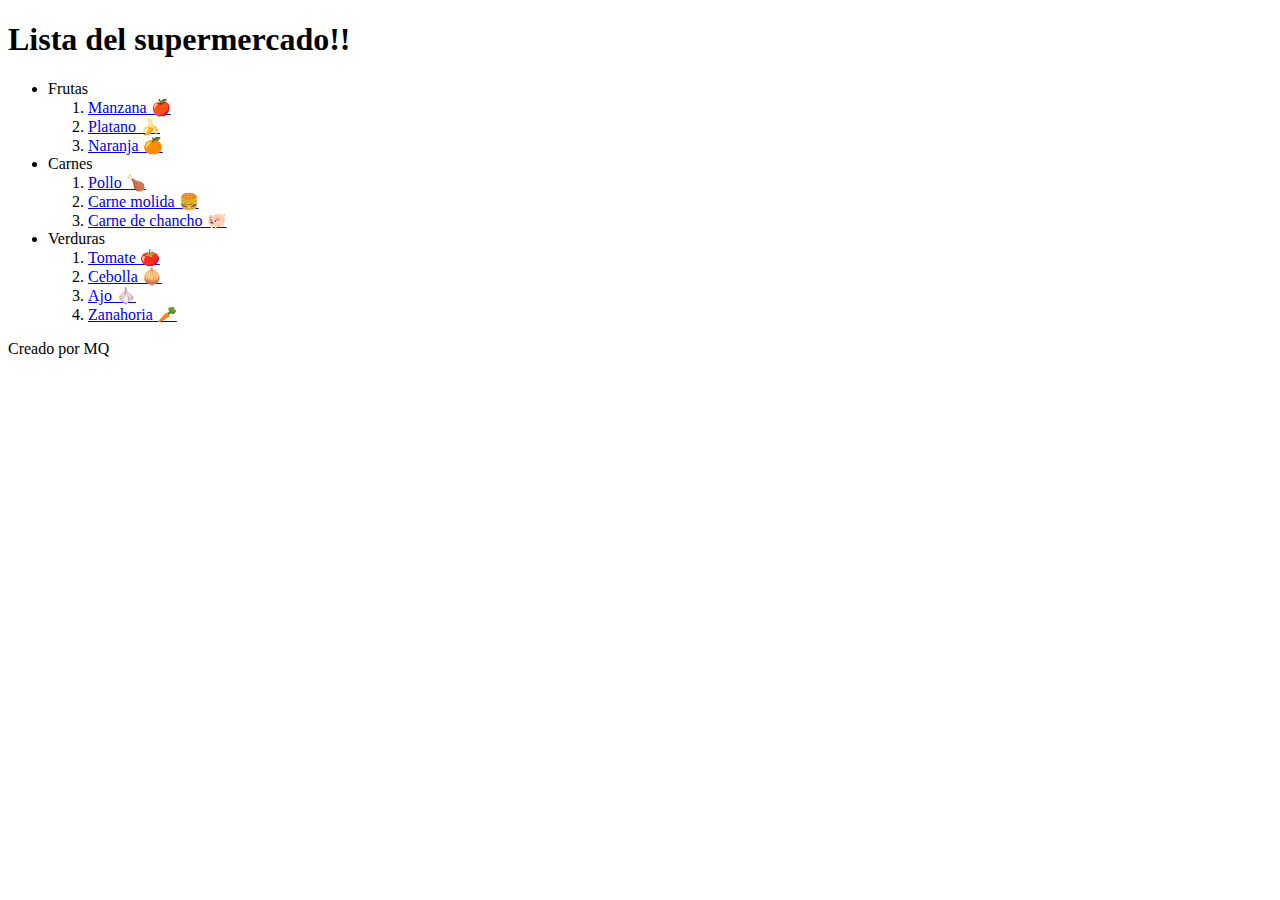
==== HTML/claseIndex/index.html @ 7db01868 "Archivos de clase html css" ====
<!DOCTYPE html>
<html lang="es">
  <head>
    <meta charset="UTF-8" />
    <meta name="description" content="Esta página te mostrará fotos de gatos" />
    <meta name="robots" content="index,follow" />
    <title>Es mi página</title>
    <meta name="viewport" content="width=device-width, initial-scale=1.0" />
    <link rel="stylesheet" href="./css/style.css" />
  </head>
  <body>
    <header>
      <h1>Lista del supermercado!!</h1>
    </header>
    <main>
      <ul>
        <li>Frutas</li>
        <ol>
          <li>
            <a href="https://www.comedera.com/receta-para-hacer-un-pie-de-manzana/">
              Manzana 🍎</a>
          </li>
          <li>
            <a>
              <a href="https://www.laylita.com/recetas/platanos-maduros-fritos/">
              Platano 🍌</a>
              </a>
          </li>           
          <li>
            <a href="https://www.recetasnestle.com.pe/recetas/main-course/pollo-a-la-naranja">
              Naranja 🍊
            </a>
          </li>
        </ol>
        <li>Carnes</li>
        <ol>
          <li>
            <a href="https://www.recetasnestle.com.ec/recetas/brunch/picadita-mixta">
              Pollo 🍗</a>
          </li>
          <li>
            <a href="https://www.mexicoenmicocina.com/receta-facil-de-carne-molida/">
              Carne molida 🍔</a>
          </li>
          <li>
            <a href="https://www.youtube.com/watch?v=ZSgg3MDUoTk">
              Carne de chancho 🐖</a>
          </li>
        </ol>
        <li>Verduras</li>
        <ol>
          <li>
            <a href="https://www.recetasnestle.com.ec/recetas/torre-de-tomate">
              Tomate 🍅</a>
          </li>
          <li>
            <a href="https://www.laylita.com/recetas/curtido-de-cebolla-y-tomate/">
              Cebolla 🧅</a>
          </li>
          <li>
            <a href="https://www.hellmanns.com/us/es/recetas/receta-al-ajo.html">
              Ajo 🧄</a>
          </li>
          <li>
            <a
              href="https://www.cocinafacil.com.mx/salud-y-nutricion/beneficios-de-la-zanahoria/"
              >Zanahoria 🥕</a
            >
          </li>
        </ol>
      </ul>
    </main>
    <footer>
      <p>Creado por MQ</p>
    </footer>
  </body>
</html>
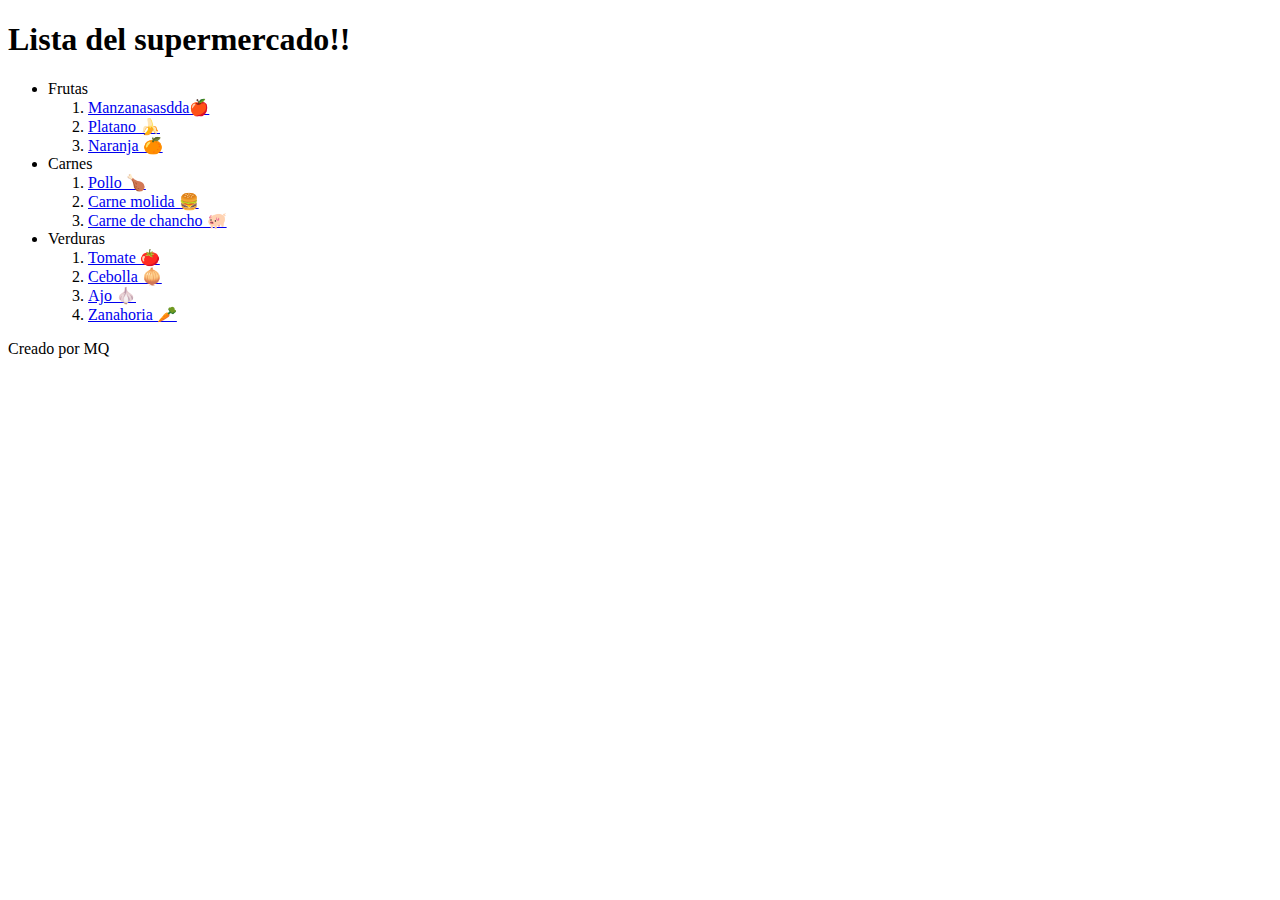
==== commit 85a69cbb: "Cambios de prueba" ====
--- a/HTML/claseIndex/index.html
+++ b/HTML/claseIndex/index.html
@@ -18,7 +18,7 @@
         <ol>
           <li>
             <a href="https://www.comedera.com/receta-para-hacer-un-pie-de-manzana/">
-              Manzana 🍎</a>
+              Manzanasasdda🍎</a>
           </li>
           <li>
             <a>
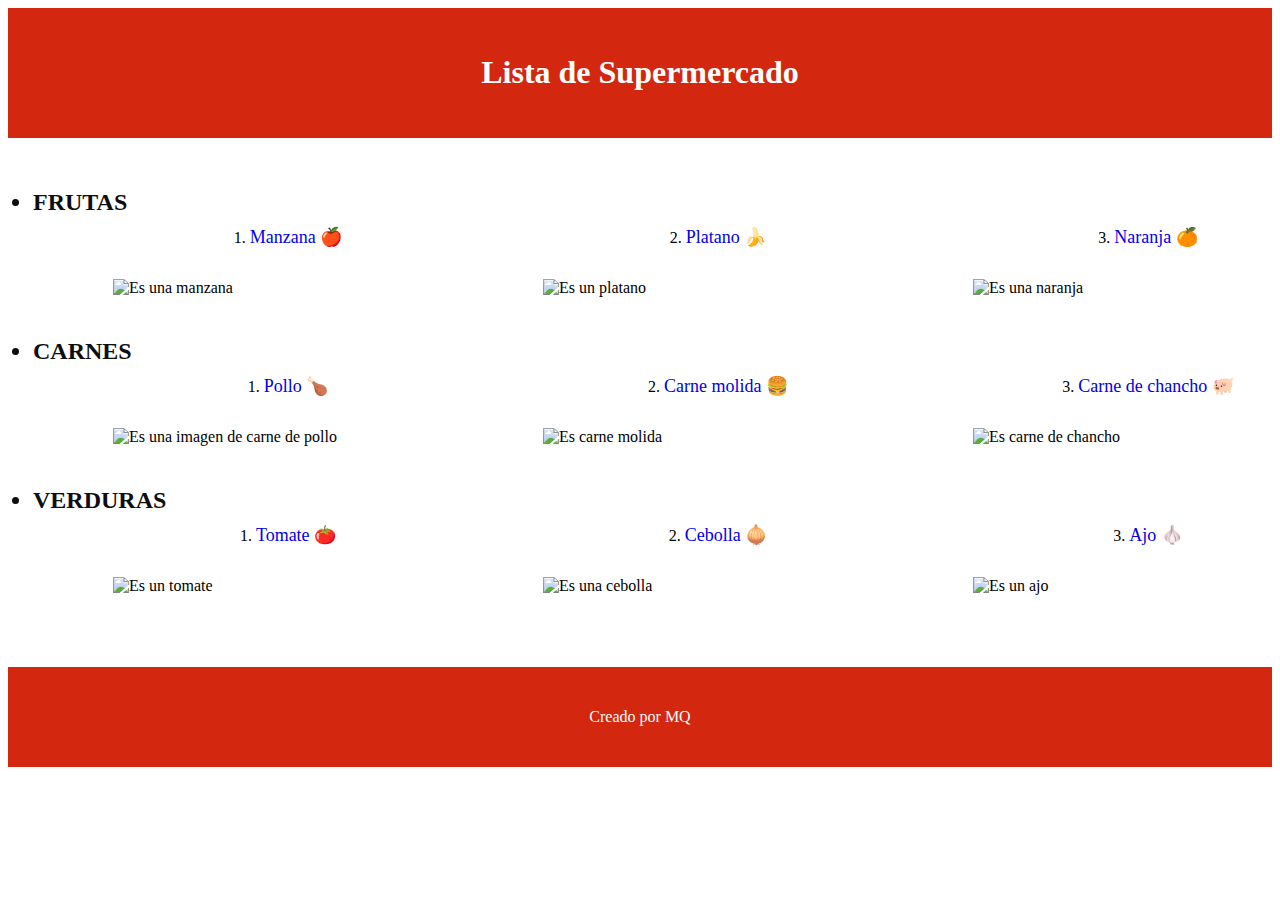
==== commit ef36a455: "Cambios solicitados por el tutor" ====
--- a/HTML/claseIndex/index.html
+++ b/HTML/claseIndex/index.html
@@ -1,5 +1,5 @@
 <!DOCTYPE html>
-<html lang="es">
+<html lang="en">
   <head>
     <meta charset="UTF-8" />
     <meta name="description" content="Esta página te mostrará fotos de gatos" />
@@ -10,65 +10,76 @@
   </head>
   <body>
     <header>
-      <h1>Lista del supermercado!!</h1>
-    </header>
+      <nav>
+          <h1>Lista de Supermercado</h1>
+      </nav>
+  </header>
     <main>
-      <ul>
-        <li>Frutas</li>
-        <ol>
-          <li>
-            <a href="https://www.comedera.com/receta-para-hacer-un-pie-de-manzana/">
-              Manzanasasdda🍎</a>
-          </li>
-          <li>
-            <a>
-              <a href="https://www.laylita.com/recetas/platanos-maduros-fritos/">
-              Platano 🍌</a>
-              </a>
-          </li>           
-          <li>
-            <a href="https://www.recetasnestle.com.pe/recetas/main-course/pollo-a-la-naranja">
-              Naranja 🍊
-            </a>
-          </li>
-        </ol>
-        <li>Carnes</li>
-        <ol>
-          <li>
-            <a href="https://www.recetasnestle.com.ec/recetas/brunch/picadita-mixta">
-              Pollo 🍗</a>
-          </li>
-          <li>
-            <a href="https://www.mexicoenmicocina.com/receta-facil-de-carne-molida/">
-              Carne molida 🍔</a>
-          </li>
-          <li>
-            <a href="https://www.youtube.com/watch?v=ZSgg3MDUoTk">
-              Carne de chancho 🐖</a>
-          </li>
-        </ol>
-        <li>Verduras</li>
-        <ol>
-          <li>
-            <a href="https://www.recetasnestle.com.ec/recetas/torre-de-tomate">
-              Tomate 🍅</a>
-          </li>
-          <li>
-            <a href="https://www.laylita.com/recetas/curtido-de-cebolla-y-tomate/">
-              Cebolla 🧅</a>
-          </li>
-          <li>
-            <a href="https://www.hellmanns.com/us/es/recetas/receta-al-ajo.html">
-              Ajo 🧄</a>
-          </li>
-          <li>
-            <a
-              href="https://www.cocinafacil.com.mx/salud-y-nutricion/beneficios-de-la-zanahoria/"
-              >Zanahoria 🥕</a
-            >
-          </li>
-        </ol>
-      </ul>
+          <ul>
+             <li class="food_group">Frutas</li>
+              <ol>
+                <div class="aliment_container">
+                      <li class="aliment"><a href="https://www.comedera.com/receta-para-hacer-un-pie-de-manzana/"> Manzana 🍎</a> </li>
+                      <figure>
+                        <img src="./imagenes/manzana.jpg" width="100" height="100" alt="Es una manzana"/>
+                      </figure>
+                </div>
+                <div class="aliment_container">
+                      <li class="aliment"><a href="https://www.laylita.com/recetas/platanos-maduros-fritos/"> Platano 🍌</a> </li>
+                      <figure>
+                        <img src="./imagenes/platano.jpg" width="100" height="100" alt="Es un platano"/>
+                      </figure>
+                </div>
+                <div class="aliment_container">          
+                      <li class="aliment"><a href="https://www.recetasnestle.com.pe/recetas/main-course/pollo-a-la-naranja"> Naranja 🍊</a> </li>
+                      <figure>
+                        <img src="./imagenes/naranja.jpg" width="100" height="100" alt="Es una naranja"/>
+                      </figure>
+                </div>
+              </ol>
+            <li class="food_group">Carnes</li>
+              <ol>
+                <div class="aliment_container"> 
+                      <li class="aliment"><a href="https://www.recetasnestle.com.ec/recetas/brunch/picadita-mixta"> Pollo 🍗</a> </li>
+                      <figure>
+                        <img src="./imagenes/pollo.jpg" width="80" height="80" alt="Es una imagen de carne de pollo"/>
+                      </figure>
+                </div>
+                <div class="aliment_container"> 
+                      <li class="aliment"><a href="https://www.mexicoenmicocina.com/receta-facil-de-carne-molida/"> Carne molida 🍔</a> </li>
+                      <figure>
+                        <img src="./imagenes/carnem.jpg" width="80" height="80" alt="Es carne molida"/>
+                      </figure>
+                </div>
+                <div class="aliment_container"> 
+                      <li class="aliment"><a href="https://www.youtube.com/watch?v=ZSgg3MDUoTk"> Carne de chancho 🐖</a> </li>
+                      <figure>
+                        <img src="./imagenes/carnec.jpg" width="80" height="80" alt="Es carne de chancho"/>
+                      </figure>
+                </div>
+              </ol>
+            <li class="food_group">Verduras</li>
+            <ol>
+                <div class="aliment_container"> 
+                      <li class="aliment"><a href="https://www.recetasnestle.com.ec/recetas/torre-de-tomate"> Tomate 🍅</a> </li>
+                      <figure>
+                        <img src="./imagenes/tomate.jpg" width="100" height="100" alt="Es un tomate"/>
+                      </figure>
+                </div>
+                <div class="aliment_container"> 
+                      <li class="aliment"><a href="https://www.laylita.com/recetas/curtido-de-cebolla-y-tomate/">Cebolla 🧅</a></li>
+                      <figure>
+                        <img src="./imagenes/cebolla.jpg" width="100" height="100" alt="Es una cebolla"/>
+                      </figure>
+                </div>
+                <div class="aliment_container"> 
+                      <li class="aliment"><a href="https://www.hellmanns.com/us/es/recetas/receta-al-ajo.html">Ajo 🧄</a></li>
+                      <figure>
+                        <img src="./imagenes/ajo.jpg" width="80" height="80" alt="Es un ajo"/>
+                      </figure>
+                </div>
+              </ol>
+          </ul>
     </main>
     <footer>
       <p>Creado por MQ</p>
--- a/HTML/claseIndex/css/style.css
+++ b/HTML/claseIndex/css/style.css
@@ -0,0 +1,52 @@
+{
+    margin: 0;
+}
+
+header, footer {
+    margin: 0;
+    padding: 25px;
+    background-color: rgb(211, 39, 16);
+    color: white;
+    text-align: center;
+}
+
+ul {
+    padding: 25px;
+}
+
+.food_group {
+    text-transform: uppercase;
+    padding: 10px 0;
+    color: rgb(14, 14, 15);
+    font-weight: bold;
+    font-size: 24px;
+}
+
+ol {
+    display: flex;
+    justify-content: space-evenly;
+}
+
+figure {
+    width: 350px;
+    padding: 15px 0 ;
+}
+
+.aliment_container img{
+    width: 50%;
+}
+
+.aliment {
+    text-align: center;
+    list-style-position: inside;
+}
+
+a {
+    text-decoration: none;
+    font-size: 18px;
+    /* padding: 10px; */
+}
+
+a:hover {
+    text-decoration: underline;
+}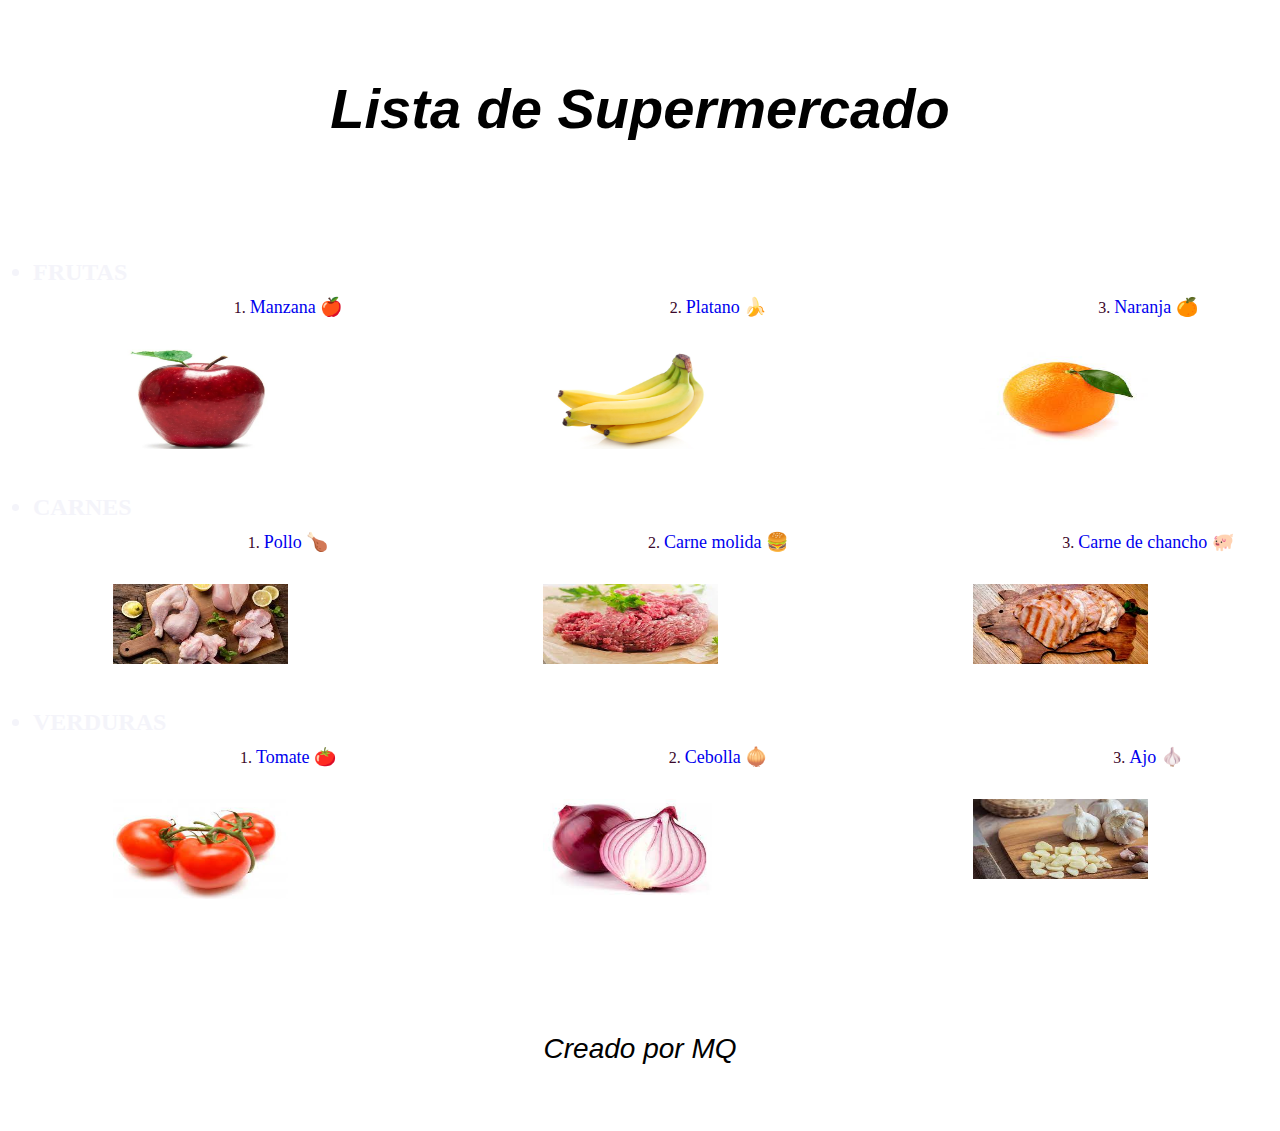
==== commit 9860399b: "Cambios clase posicionamiento" ====
--- a/HTML/claseIndex/index.html
+++ b/HTML/claseIndex/index.html
@@ -14,6 +14,8 @@
           <h1>Lista de Supermercado</h1>
       </nav>
   </header>
+  
+
     <main>
           <ul>
              <li class="food_group">Frutas</li>
--- a/HTML/claseIndex/css/style.css
+++ b/HTML/claseIndex/css/style.css
@@ -4,11 +4,18 @@
 
 header, footer {
     margin: 0;
-    padding: 25px;
-    background-color: rgb(211, 39, 16);
-    color: white;
+    padding: 30px;
+    background-color: rgb(255, 255, 255);
+    color: rgb(0, 0, 0);
     text-align: center;
+    font-size: 28px;
+    font-family: Verdana, Geneva, Tahoma, sans-serif;
+    font-style: italic;
+    background-image: url("../imagenes/super.jpg");
+    
+    
 }
+  
 
 ul {
     padding: 25px;
@@ -17,7 +24,7 @@
 .food_group {
     text-transform: uppercase;
     padding: 10px 0;
-    color: rgb(14, 14, 15);
+    color: rgb(244, 244, 250);
     font-weight: bold;
     font-size: 24px;
 }
@@ -34,11 +41,13 @@
 
 .aliment_container img{
     width: 50%;
+   
 }
 
 .aliment {
     text-align: center;
     list-style-position: inside;
+    color: rgb(59, 7, 42);
 }
 
 a {
